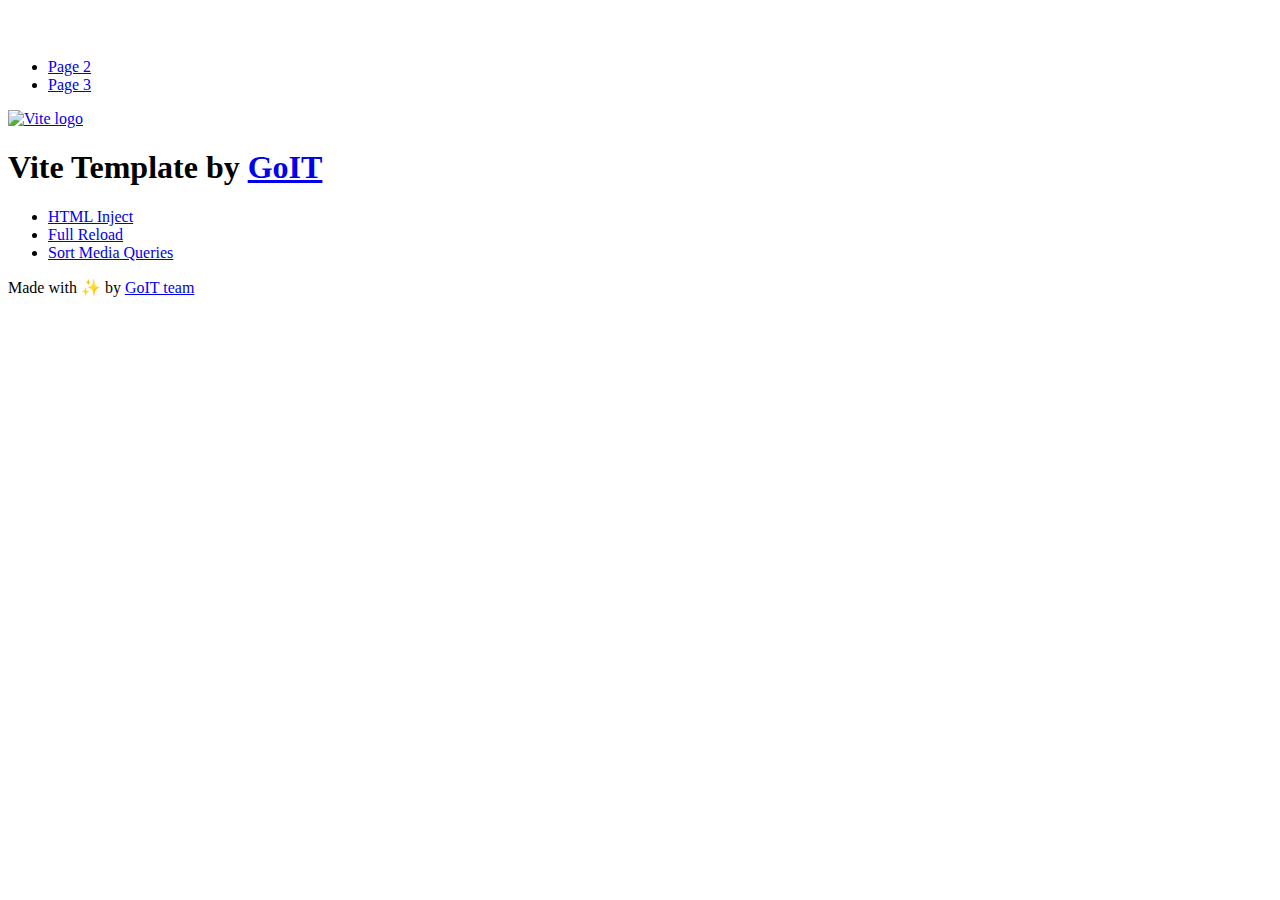
==== index.html @ 902c46b6 "Deploying to gh-pages from @ AnnaBieliavtseva/test-repository@a5c1d9cd03f50b5d2a4e5e7513656c9ec74c0e" ====
<!DOCTYPE html>
<html lang="en">
  <head>
    <meta charset="UTF-8" />
    <link rel="icon" type="image/svg+xml" href="/vanilla-app-template/favicon.svg" />
    <meta name="viewport" content="width=device-width, initial-scale=1.0" />
    <title>Vanilla App Template</title>
    <script type="module" crossorigin src="/vanilla-app-template/index.js"></script>
    <link rel="stylesheet" crossorigin href="/vanilla-app-template/assets/styles-DvPDDfy5.css">
  </head>
  <body>
    <header class="header">
  <div class="container">
    <nav class="nav">
      <a class="nav-logo" href="./index.html" aria-label="Site logo">
        <svg class="nav-logo-icon" width="100" height="30">
          <use href="/vanilla-app-template/assets/sprite-E8vg0sBb.svg#logo"></use>
        </svg>
      </a>
      <ul class="nav-list">
        <li class="nav-item">
          <a class="nav-link {=$highlight-act}" href="./page-2.html">Page 2</a>
        </li>
        <li class="nav-item">
          <a class="nav-link {=$highlight-curr}" href="./page-3.html">Page 3</a>
        </li>
      </ul>
    </nav>
  </div>
</header>


    <main>
      <!-- Loads the specified .html file -->
      <section class="vite-promo">
  <div class="container">
    <div class="vite-promo-thumb">
      <a
        class="vite-promo-link"
        href="https://vitejs.dev/"
        target="_blank"
        rel="noopener noreferrer"
        aria-label="Link to Vite official website"
        title="Vite.js  build tool"
      >
        <!-- Path to images as from index.html file -->
        <img
          class="pic"
          src="/vanilla-app-template/assets/vite-logo-9o_aqrTe.png"
          alt="Vite logo"
          width="640"
          height="640"
        />
      </a>
    </div>
    <h1 class="main-title">
      <span class="main-title-gradient">Vite</span>
      Template by
      <a
        class="main-title-link"
        href="https://github.com/goitacademy/vanilla-app-template"
        target="_blank"
        rel="noopener noreferrer"
      >
        GoIT
      </a>
    </h1>
  </div>
</section>

      <article class="badges">
  <div class="container">
    <ul class="badges-list">
      <li class="badges-item">
        <a
          class="badges-link"
          href="https://www.npmjs.com/package/vite-plugin-html-inject"
          target="_blank"
          rel="noopener noreferrer"
        >
          HTML Inject
        </a>
      </li>
      <li class="badges-item">
        <a
          class="badges-link"
          href="https://www.npmjs.com/package/vite-plugin-full-reload"
          target="_blank"
          rel="noopener noreferrer"
        >
          Full Reload
        </a>
      </li>
      <li class="badges-item">
        <a
          class="badges-link"
          href="https://www.npmjs.com/package/postcss-sort-media-queries"
          target="_blank"
          rel="noopener noreferrer"
        >
          Sort Media Queries
        </a>
      </li>
    </ul>
  </div>
</article>

    </main>

    <footer class="footer">
  <div class="container">
    <p class="footer-desc">
      Made with ✨ by
      <a
        class="footer-link"
        href="https://goit.global/ua/"
        target="_blank"
        rel="noopener noreferrer"
      >
        GoIT team
      </a>
    </p>
  </div>
</footer>


  </body>
</html>
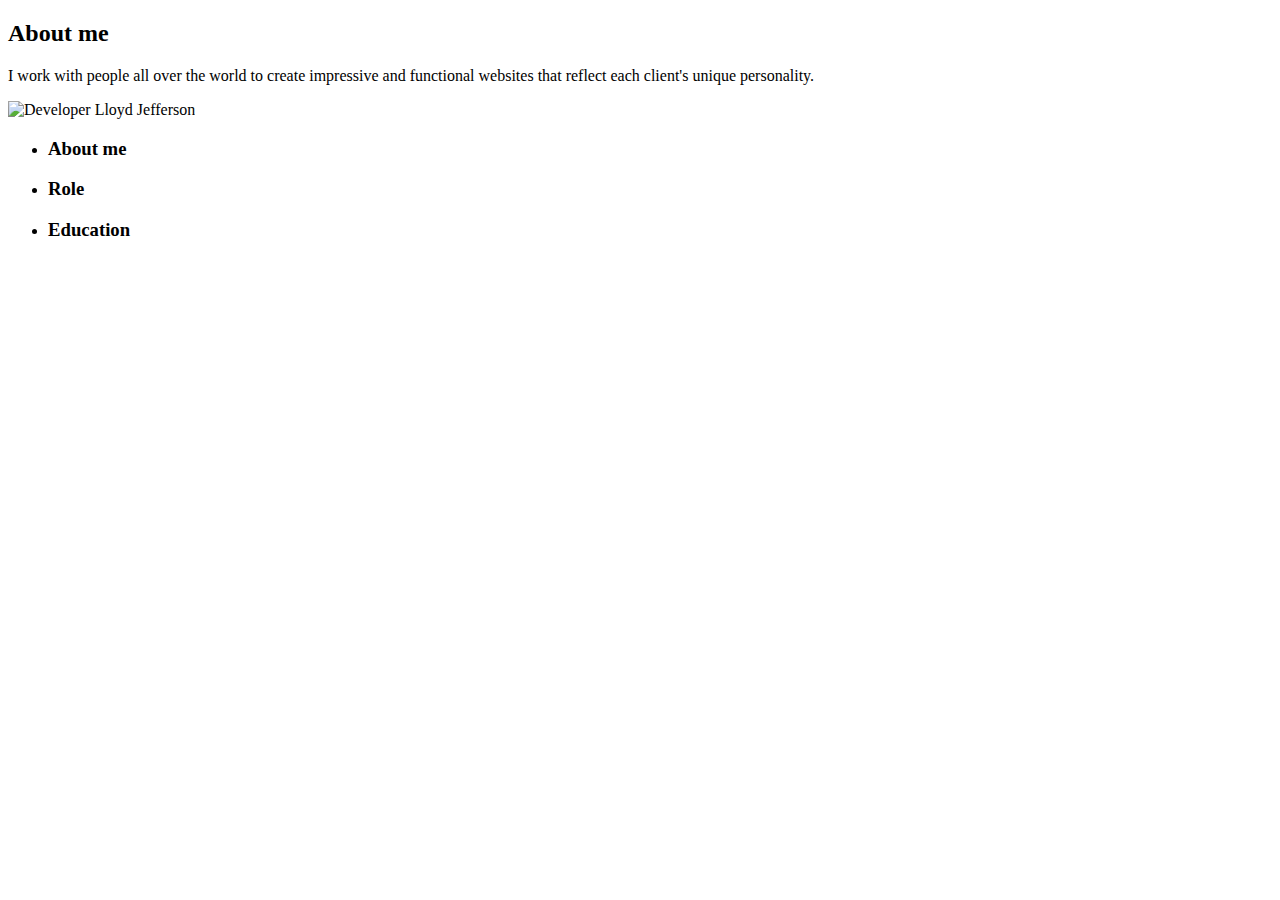
==== commit d5070b5f: "Deploying to gh-pages from @ AnnaBieliavtseva/test-repos@289f5369a968479fc75965d9d757eabd0614438f 🚀" ====
--- a/index.html
+++ b/index.html
@@ -4,124 +4,37 @@
     <meta charset="UTF-8" />
     <link rel="icon" type="image/svg+xml" href="/vanilla-app-template/favicon.svg" />
     <meta name="viewport" content="width=device-width, initial-scale=1.0" />
-    <title>Vanilla App Template</title>
+    <title>About me</title>
     <script type="module" crossorigin src="/vanilla-app-template/index.js"></script>
-    <link rel="stylesheet" crossorigin href="/vanilla-app-template/assets/styles-DvPDDfy5.css">
+    <link rel="stylesheet" crossorigin href="/vanilla-app-template/assets/index-cUKm9zXE.css">
   </head>
   <body>
-    <header class="header">
-  <div class="container">
-    <nav class="nav">
-      <a class="nav-logo" href="./index.html" aria-label="Site logo">
-        <svg class="nav-logo-icon" width="100" height="30">
-          <use href="/vanilla-app-template/assets/sprite-E8vg0sBb.svg#logo"></use>
-        </svg>
-      </a>
-      <ul class="nav-list">
-        <li class="nav-item">
-          <a class="nav-link {=$highlight-act}" href="./page-2.html">Page 2</a>
-        </li>
-        <li class="nav-item">
-          <a class="nav-link {=$highlight-curr}" href="./page-3.html">Page 3</a>
-        </li>
-      </ul>
-    </nav>
-  </div>
-</header>
-
-
+   
     <main>
       <!-- Loads the specified .html file -->
-      <section class="vite-promo">
-  <div class="container">
-    <div class="vite-promo-thumb">
-      <a
-        class="vite-promo-link"
-        href="https://vitejs.dev/"
-        target="_blank"
-        rel="noopener noreferrer"
-        aria-label="Link to Vite official website"
-        title="Vite.js  build tool"
-      >
-        <!-- Path to images as from index.html file -->
-        <img
-          class="pic"
-          src="/vanilla-app-template/assets/vite-logo-9o_aqrTe.png"
-          alt="Vite logo"
-          width="640"
-          height="640"
-        />
-      </a>
-    </div>
-    <h1 class="main-title">
-      <span class="main-title-gradient">Vite</span>
-      Template by
-      <a
-        class="main-title-link"
-        href="https://github.com/goitacademy/vanilla-app-template"
-        target="_blank"
-        rel="noopener noreferrer"
-      >
-        GoIT
-      </a>
-    </h1>
-  </div>
+   
+      <section id="about-me">
+<div class="about-me-container container">
+  <h2 class="visually-hidden">About me</h2>
+  <div class="about-me-thumb">
+  <p class="about-me-text">I work with people all over the world to create impressive and <span class="accent-color-text">functional</span> <span class="transparent-color-text">websites</span> that reflect each client's unique personality.</p>
+     <picture>
+        <source srcset="../img/about-me/about-desktop-x1.jpg 1x, ../img/about-me/about-desktop-x2.jpg 2x" media="(min-width: 1440px)" />
+        <source srcset="../img/about-me/about-tablet-x1.jpg 1x, ../img/about-me/about-tablet-x2.jpg 2x" media="(min-width: 768px)" />
+        <source srcset="../img/about-me/about-mob-x1.jpg 1x, ../img/about-me/about-mob-x2.jpg 2x" media="(max-width: 767px)" />
+        <img src="../img/about-me/about-mob-x1.jpg" alt="Developer Lloyd Jefferson"  class="about-me-img"/>
+      </picture>
+      </div>
+       <ul class="about-list">
+        <li class="about-list-item"><h3 class="about-list-item-title">About me</h3></li>
+        <li class="about-list-item"><h3 class="about-list-item-title">Role</h3></li>
+        <li class="about-list-item"><h3 class="about-list-item-title">Education</h3></li>
+       </ul>
+</div>
 </section>
-
-      <article class="badges">
-  <div class="container">
-    <ul class="badges-list">
-      <li class="badges-item">
-        <a
-          class="badges-link"
-          href="https://www.npmjs.com/package/vite-plugin-html-inject"
-          target="_blank"
-          rel="noopener noreferrer"
-        >
-          HTML Inject
-        </a>
-      </li>
-      <li class="badges-item">
-        <a
-          class="badges-link"
-          href="https://www.npmjs.com/package/vite-plugin-full-reload"
-          target="_blank"
-          rel="noopener noreferrer"
-        >
-          Full Reload
-        </a>
-      </li>
-      <li class="badges-item">
-        <a
-          class="badges-link"
-          href="https://www.npmjs.com/package/postcss-sort-media-queries"
-          target="_blank"
-          rel="noopener noreferrer"
-        >
-          Sort Media Queries
-        </a>
-      </li>
-    </ul>
-  </div>
-</article>
 
     </main>
 
-    <footer class="footer">
-  <div class="container">
-    <p class="footer-desc">
-      Made with ✨ by
-      <a
-        class="footer-link"
-        href="https://goit.global/ua/"
-        target="_blank"
-        rel="noopener noreferrer"
-      >
-        GoIT team
-      </a>
-    </p>
-  </div>
-</footer>
 
 
   </body>
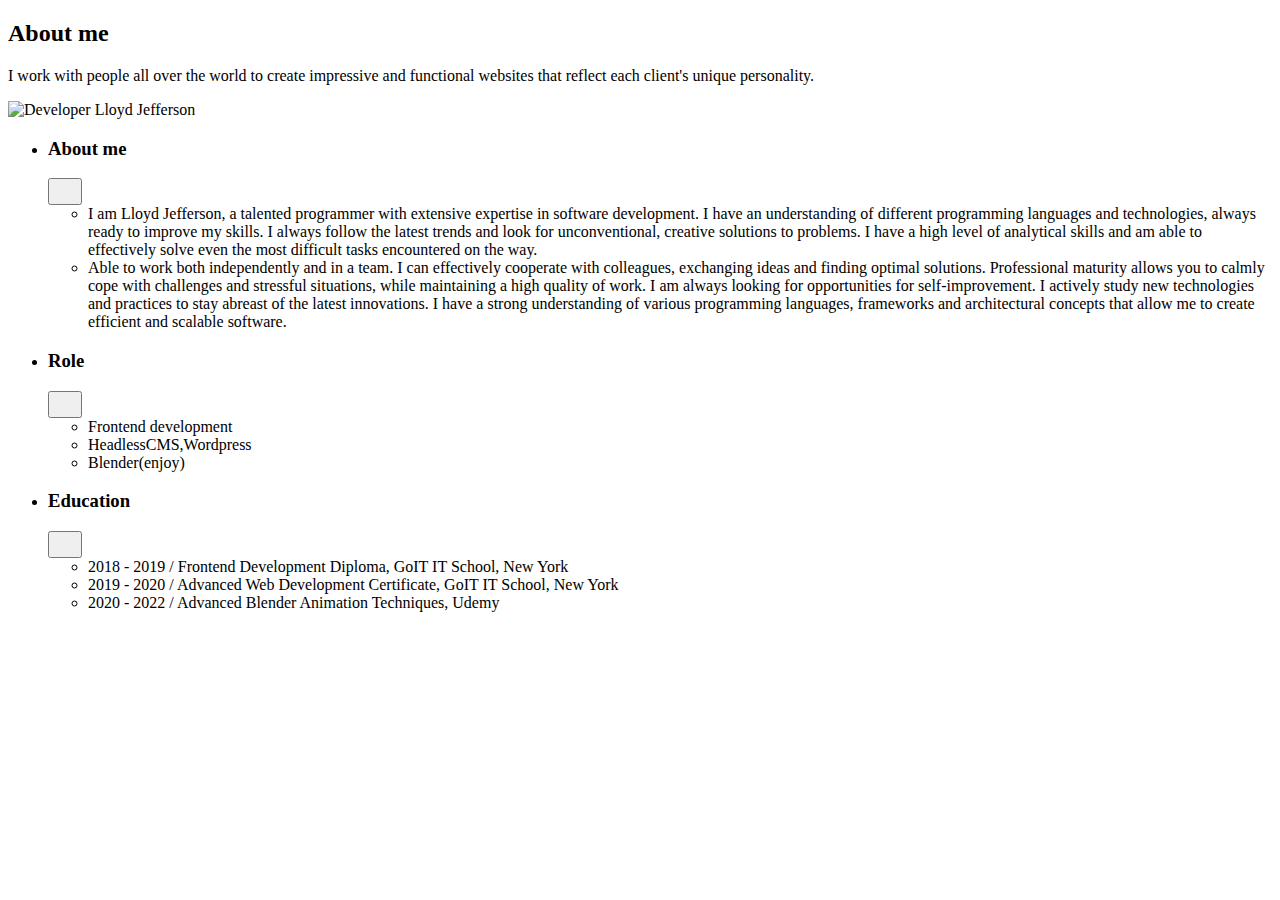
==== commit 6cd9a020: "Deploying to gh-pages from @ AnnaBieliavtseva/test-repos@806b296022c42afac9183c8eeb921031bb8c077a 🚀" ====
--- a/index.html
+++ b/index.html
@@ -6,7 +6,7 @@
     <meta name="viewport" content="width=device-width, initial-scale=1.0" />
     <title>About me</title>
     <script type="module" crossorigin src="/vanilla-app-template/index.js"></script>
-    <link rel="stylesheet" crossorigin href="/vanilla-app-template/assets/index-cUKm9zXE.css">
+    <link rel="stylesheet" crossorigin href="/vanilla-app-template/assets/index-DTe6CeUE.css">
   </head>
   <body>
    
@@ -14,23 +14,109 @@
       <!-- Loads the specified .html file -->
    
       <section id="about-me">
-<div class="about-me-container container">
-  <h2 class="visually-hidden">About me</h2>
-  <div class="about-me-thumb">
-  <p class="about-me-text">I work with people all over the world to create impressive and <span class="accent-color-text">functional</span> <span class="transparent-color-text">websites</span> that reflect each client's unique personality.</p>
-     <picture>
-        <source srcset="../img/about-me/about-desktop-x1.jpg 1x, ../img/about-me/about-desktop-x2.jpg 2x" media="(min-width: 1440px)" />
-        <source srcset="../img/about-me/about-tablet-x1.jpg 1x, ../img/about-me/about-tablet-x2.jpg 2x" media="(min-width: 768px)" />
-        <source srcset="../img/about-me/about-mob-x1.jpg 1x, ../img/about-me/about-mob-x2.jpg 2x" media="(max-width: 767px)" />
-        <img src="../img/about-me/about-mob-x1.jpg" alt="Developer Lloyd Jefferson"  class="about-me-img"/>
+  <div class="about-me-container container">
+    <h2 class="visually-hidden">About me</h2>
+    <div class="about-me-thumb">
+      <p class="about-me-text">
+        I work with people all over the world to create impressive and
+        <span class="accent-color-text">functional</span>
+        <span class="transparent-color-text">websites</span> that reflect each
+        client's unique personality.
+      </p>
+      <picture>
+        <source
+          srcset="../img/about-me/about-desktop-x1.jpg 1x, ../img/about-me/about-desktop-x2.jpg 2x"
+          media="(min-width: 1440px)"
+        />
+        <source
+          srcset="../img/about-me/about-tablet-x1.jpg 1x, ../img/about-me/about-tablet-x2.jpg 2x"
+          media="(min-width: 768px)"
+        />
+        <source
+          srcset="../img/about-me/about-mob-x1.jpg 1x, ../img/about-me/about-mob-x2.jpg 2x"
+          media="(max-width: 767px)"
+        />
+        <img
+          src="../img/about-me/about-mob-x1.jpg"
+          alt="Developer Lloyd Jefferson"
+          class="about-me-img"
+        />
       </picture>
+    </div>
+    <ul class="about-list">
+      <li class="about-list-item">
+        <div class="about-list-item-wrapper">
+        <h3 class="about-list-item-title">About me</h3>
+        <button class="about-list-btn">
+          <svg class="about-list-icon" width="18" height="18">
+            <use href="../img/icons.svg#icon-icon-up"></use>
+          </svg>
+        </button>
       </div>
-       <ul class="about-list">
-        <li class="about-list-item"><h3 class="about-list-item-title">About me</h3></li>
-        <li class="about-list-item"><h3 class="about-list-item-title">Role</h3></li>
-        <li class="about-list-item"><h3 class="about-list-item-title">Education</h3></li>
-       </ul>
-</div>
+      <ul class="about-list-text-list">
+        <li class="about-list-text-item paragr">
+          I am Lloyd Jefferson, a talented programmer with extensive expertise
+          in software development. I have an understanding of different
+          programming languages ​​and technologies, always ready to improve my
+          skills. I always follow the latest trends and look for unconventional,
+          creative solutions to problems. I have a high level of analytical
+          skills and am able to effectively solve even the most difficult tasks
+          encountered on the way.
+        </li>
+        <li class="about-list-text-item paragr">
+          Able to work both independently and in a team. I can effectively
+          cooperate with colleagues, exchanging ideas and finding optimal
+          solutions. Professional maturity allows you to calmly cope with
+          challenges and stressful situations, while maintaining a high quality
+          of work. I am always looking for opportunities for self-improvement. I
+          actively study new technologies and practices to stay abreast of the
+          latest innovations. I have a strong understanding of various
+          programming languages, frameworks and architectural concepts that
+          allow me to create efficient and scalable software.
+        </li>
+      </ul>
+      </li>
+      <li class="about-list-item">
+         <div class="about-list-item-wrapper">
+        <h3 class="about-list-item-title">Role</h3>
+        <button class="about-list-btn">
+          <svg class="about-list-icon" width="18" height="18">
+            <use href="../img/icons.svg#icon-icon-down"></use>
+          </svg>
+        </button>
+        </div>
+      
+      <ul class="about-list-text-list">
+        <li class="about-list-text-item">Frontend development</li>
+        <li class="about-list-text-item">HeadlessCMS,Wordpress</li>
+        <li class="about-list-text-item">Blender(enjoy)</li>
+      </ul>
+      </li>
+      <li class="about-list-item">
+         <div class="about-list-item-wrapper">
+        <h3 class="about-list-item-title">Education</h3>
+        <button class="about-list-btn">
+          <svg class="about-list-icon" width="18" height="18">
+            <use href="../img/icons.svg#icon-icon-down"></use>
+          </svg>
+        </button>
+        </div>
+     
+      <ul class="about-list-text-list">
+        <li class="about-list-text-item">
+          2018 - 2019 / Frontend Development Diploma, GoIT IT School, New York
+        </li>
+        <li class="about-list-text-item">
+          2019 - 2020 / Advanced Web Development Certificate, GoIT IT School,
+          New York
+        </li>
+        <li class="about-list-text-item">
+          2020 - 2022 / Advanced Blender Animation Techniques, Udemy
+        </li>
+      </ul>
+       </li>
+    </ul>
+  </div>
 </section>
 
     </main>
